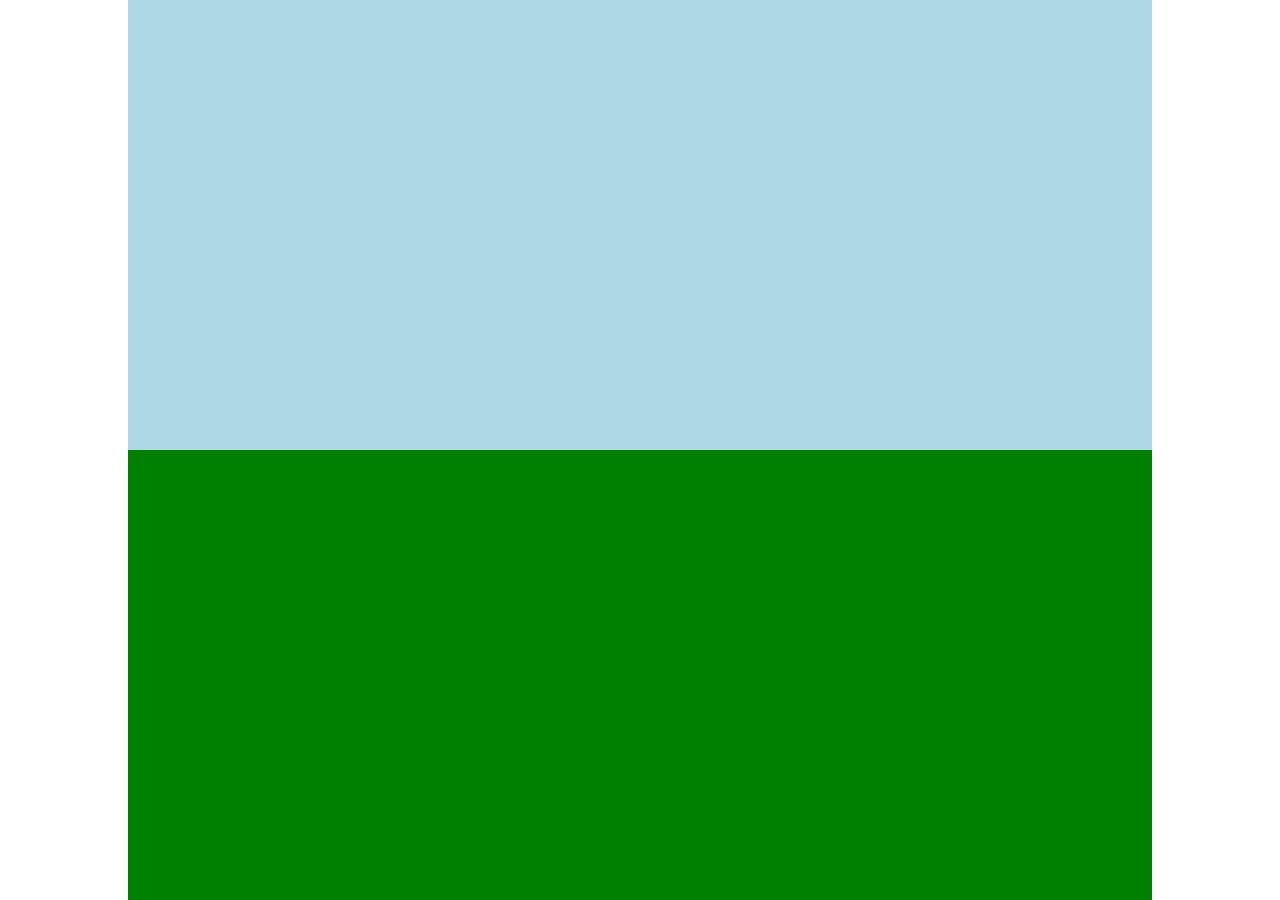
==== game.html @ d5bd2ffe "finished home page (header, instructions and button to play)" ====
<!DOCTYPE html>
<html lang="en">
  <head>
    <meta charset="UTF-8" />
    <meta http-equiv="X-UA-Compatible" content="IE=edge" />
    <meta name="viewport" content="width=device-width, initial-scale=1.0" />
    <link rel="stylesheet" href="assets/style/game.css" />
    <title>Document</title>
  </head>
  <body>
    <div class="grid-container"></div>
    <script src="./game.js"></script>
  </body>
</html>
---- assets/style/game.css ----
* {
  margin: 0;
  padding: 0;
  box-sizing: border-box;
}

body {
  height: 100vh;
  width: 100vw;
  display: flex;
  justify-content: center;
}

.grid-container {
  display: grid;
  grid-template-columns: repeat(6, 1fr);
  grid-template-rows: repeat(6, 1fr);
  height: 100%;
  width: 80%;
}

.grid-item {
  width: 100%;
  height: 100%;
  min-height: calc(100% / 6);
}

.grid-item:hover {
  border: 1px solid black;
}

.sky {
  background-color: lightblue;
}

.grass {
  background-color: green;
}
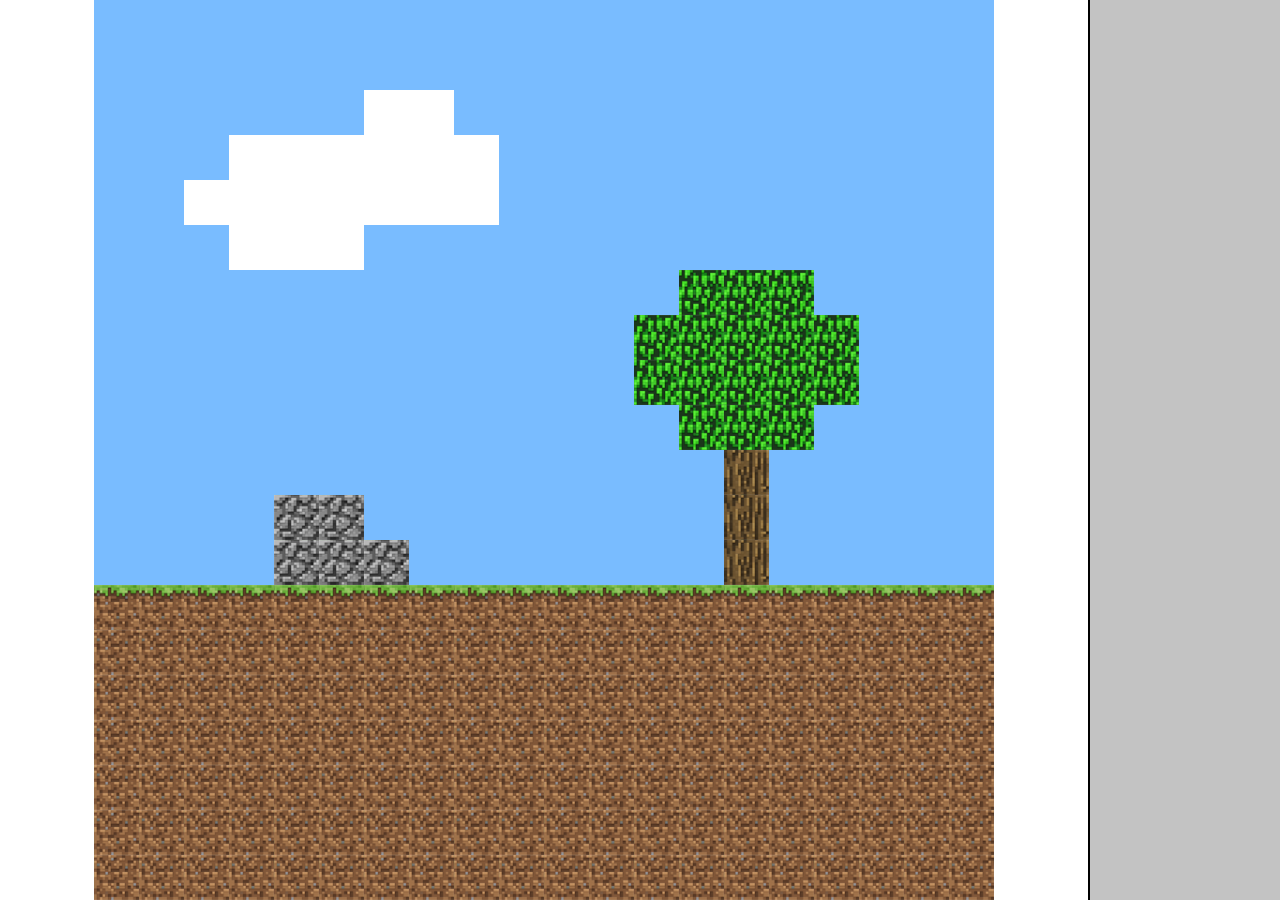
==== commit 6c2f6c1b: "styling gameboard and building draw map function" ====
--- a/game.html
+++ b/game.html
@@ -8,7 +8,15 @@
     <title>Document</title>
   </head>
   <body>
-    <div class="grid-container"></div>
-    <script src="./game.js"></script>
+    <div class="grid-container">
+      <div class="grid"></div>
+    </div>
+    <div class="menu-container">
+      <div class="tools-container"></div>
+      <div class="storage-container"></div>
+      <div class="options-container"></div>
+    </div>
+    <script src="./game.js" type="module"></script>
+    <script src="./maps.js" type="module"></script>
   </body>
 </html>
--- a/assets/style/game.css
+++ b/assets/style/game.css
@@ -1,38 +1,107 @@
+:root {
+  font-size: 62.5%;
+  --color-black: black;
+  --color-white: white;
+  --play-btn-hover-bg-color: rgb(234, 234, 234);
+  --menu-bg-color: #c3c3c3;
+  --sky-color: rgb(121, 188, 255);
+}
+
 * {
   margin: 0;
   padding: 0;
   box-sizing: border-box;
+  font-family: "Minecrafter", Arial, Helvetica, sans-serif;
 }
 
 body {
   height: 100vh;
   width: 100vw;
   display: flex;
-  justify-content: center;
+  justify-content: space-between;
+  align-items: center;
 }
 
 .grid-container {
+  height: 100%;
+  width: 85%;
+  display: flex;
+  justify-content: center;
+  align-items: center;
+}
+
+.grid {
   display: grid;
-  grid-template-columns: repeat(6, 1fr);
-  grid-template-rows: repeat(6, 1fr);
-  height: 100%;
-  width: 80%;
+  grid-template-columns: repeat(20, 1fr);
+  grid-template-rows: repeat(20, 1fr);
+  height: 100vmin;
+  width: 100vmin;
+  margin: 0 5rem;
 }
 
 .grid-item {
   width: 100%;
   height: 100%;
-  min-height: calc(100% / 6);
 }
 
 .grid-item:hover {
-  border: 1px solid black;
+  border: 1px solid var(--color-white);
+}
+
+.menu-container {
+  height: 100%;
+  width: 15%;
+  background-color: var(--menu-bg-color);
+  border-left: 2px solid var(--color-black);
 }
 
 .sky {
-  background-color: lightblue;
+  background-color: var(--sky-color);
+}
+
+.cloud {
+  background-color: var(--color-white);
 }
 
 .grass {
-  background-color: green;
+  background: url(../imgs/materials/Grass.png) no-repeat;
+  background-size: cover;
 }
+
+.dirt {
+  background: url(../imgs/materials/Dirt.png) no-repeat;
+  background-size: cover;
+}
+
+.log {
+  background: url(../imgs/materials/Log.png) no-repeat;
+  background-size: cover;
+}
+
+.leaf {
+  background: url(../imgs/materials/Leaf.png) no-repeat;
+  background-size: cover;
+}
+
+.stone {
+  background: url(../imgs/materials/Cobblestone.png) no-repeat;
+  background-size: cover;
+}
+
+@media (max-width: 768px) {
+  body {
+    flex-direction: column;
+  }
+
+  .menu-container {
+    height: 30%;
+    width: 100%;
+    border-left: 0;
+    border-top: 2px solid var(--color-black);
+  }
+
+  .grid-container {
+    height: 80%;
+    width: 100%;
+  }
+}
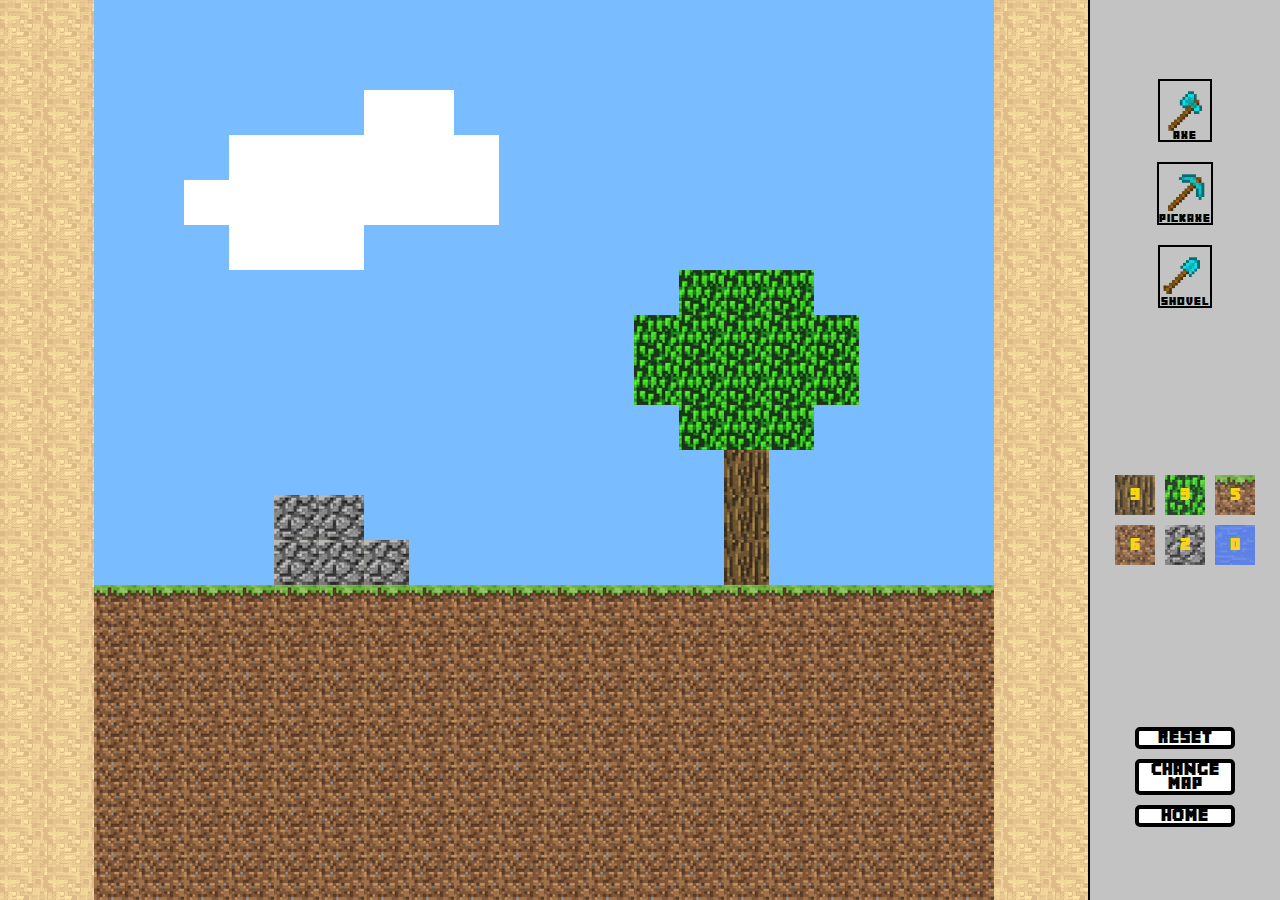
==== commit 699cb662: "finished styling the game page (static)" ====
--- a/game.html
+++ b/game.html
@@ -4,6 +4,7 @@
     <meta charset="UTF-8" />
     <meta http-equiv="X-UA-Compatible" content="IE=edge" />
     <meta name="viewport" content="width=device-width, initial-scale=1.0" />
+    <link rel="stylesheet" href="assets/style/style.css" />
     <link rel="stylesheet" href="assets/style/game.css" />
     <title>Document</title>
   </head>
@@ -12,9 +13,45 @@
       <div class="grid"></div>
     </div>
     <div class="menu-container">
-      <div class="tools-container"></div>
-      <div class="storage-container"></div>
-      <div class="options-container"></div>
+      <div class="tools-container">
+        <div class="tool-container">
+          <div class="axe-img tool"></div>
+          <p>Axe</p>
+        </div>
+        <div class="tool-container">
+          <div class="pickaxe-img tool"></div>
+          <p>Pickaxe</p>
+        </div>
+        <div class="tool-container">
+          <div class="shovel-img tool"></div>
+          <p>Shovel</p>
+        </div>
+      </div>
+      <div class="storage-grid">
+        <div class="storage-item storage-log">
+          <p class="material__amount">9</p>
+        </div>
+        <div class="storage-item storage-leaf">
+          <p class="material__amount">3</p>
+        </div>
+        <div class="storage-item storage-grass">
+          <p class="material__amount">5</p>
+        </div>
+        <div class="storage-item storage-dirt">
+          <p class="material__amount">6</p>
+        </div>
+        <div class="storage-item storage-stone">
+          <p class="material__amount">2</p>
+        </div>
+        <div class="storage-item storage-water">
+          <p class="material__amount">0</p>
+        </div>
+      </div>
+      <div class="options-container">
+        <button class="btn">RESET</button>
+        <button class="btn">CHANGE MAP</button>
+        <button onclick="window.location.href='/'" class="btn">HOME</button>
+      </div>
     </div>
     <script src="./game.js" type="module"></script>
     <script src="./maps.js" type="module"></script>
--- a/assets/style/style.css
+++ b/assets/style/style.css
@@ -0,0 +1,69 @@
+:root {
+  font-size: 62.5%;
+  --color-black: black;
+  --color-white: white;
+  --play-btn-hover-bgcolor: rgb(234, 234, 234);
+}
+
+* {
+  margin: 0;
+  padding: 0;
+  box-sizing: border-box;
+  font-family: "Minecrafter", Arial, Helvetica, sans-serif;
+}
+
+@font-face {
+  font-family: "Minecrafter";
+  src: url(../fonts/Minecrafter.Reg.ttf) format("woff");
+}
+
+body {
+  height: 100vh;
+  width: 100vw;
+}
+
+.home-page {
+  background: url("https://dynaimage.cdn.cnn.com/cnn/c_fill,g_auto,w_1200,h_675,ar_16:9/https%3A%2F%2Fcdn.cnn.com%2Fcnnnext%2Fdam%2Fassets%2F120518050114-minecraft-story-top.jpg")
+    no-repeat center center/cover;
+  height: 100%;
+  width: 100%;
+  display: flex;
+  justify-content: center;
+  flex-direction: column;
+  align-items: center;
+}
+
+.logo {
+  width: 500px;
+  margin: 3rem 0;
+}
+
+.instructions {
+  margin: 3rem 0;
+  width: 80%;
+  font-size: 1.5rem;
+  color: var(--color-black);
+  text-align: center;
+}
+
+.btn {
+  padding: 1rem 5rem;
+  margin-top: 3rem;
+  font-size: 3rem;
+  text-decoration: none;
+  color: var(--color-black);
+  background-color: var(--color-white);
+  border: 4px solid var(--color-black);
+  border-radius: 0.5rem;
+}
+
+.btn:hover {
+  background-color: var(--play-btn-hover-bgcolor);
+}
+
+@media (max-width: 768px) {
+  .logo {
+    width: 300px;
+    margin-bottom: 10rem;
+  }
+}
--- a/assets/style/game.css
+++ b/assets/style/game.css
@@ -7,20 +7,16 @@
   --sky-color: rgb(121, 188, 255);
 }
 
-* {
-  margin: 0;
-  padding: 0;
-  box-sizing: border-box;
-  font-family: "Minecrafter", Arial, Helvetica, sans-serif;
-}
-
 body {
   height: 100vh;
   width: 100vw;
   display: flex;
   justify-content: space-between;
   align-items: center;
-}
+  background: url(../imgs/materials/Sand.png);
+}
+
+/* ----------------------Gameboard--------------------------- */
 
 .grid-container {
   height: 100%;
@@ -48,44 +44,172 @@
   border: 1px solid var(--color-white);
 }
 
+.sky {
+  background-color: var(--sky-color);
+}
+
+.cloud {
+  background-color: var(--color-white);
+}
+
+.grass {
+  background: url(../imgs/materials/Grass.png) no-repeat;
+  background-size: cover;
+}
+
+.dirt {
+  background: url(../imgs/materials/Dirt.png) no-repeat;
+  background-size: cover;
+}
+
+.log {
+  background: url(../imgs/materials/Log.png) no-repeat;
+  background-size: cover;
+}
+
+.leaf {
+  background: url(../imgs/materials/Leaf.png) no-repeat;
+  background-size: cover;
+}
+
+.stone {
+  background: url(../imgs/materials/Cobblestone.png) no-repeat;
+  background-size: cover;
+}
+
+/* ----------------------Menu--------------------------- */
+
 .menu-container {
+  display: flex;
+  flex-direction: column;
+  align-items: center;
+  justify-content: space-around;
   height: 100%;
   width: 15%;
   background-color: var(--menu-bg-color);
   border-left: 2px solid var(--color-black);
 }
 
-.sky {
-  background-color: var(--sky-color);
-}
-
-.cloud {
+.tools-container {
+  display: flex;
+  flex-direction: column;
+  align-items: center;
+}
+
+.tool-container {
+  display: flex;
+  flex-direction: column;
+  align-items: center;
+  margin: 1rem;
+  border: 2px solid black;
+}
+
+.tool-container:hover {
   background-color: var(--color-white);
 }
 
-.grass {
+.tool {
+  width: 5rem;
+  height: 5rem;
+}
+
+.axe-img {
+  background: url(../imgs/tools/tools.png) no-repeat -110px 10px;
+  background-size: 200px;
+}
+
+.pickaxe-img {
+  background: url(../imgs/tools/tools.png) no-repeat -60px 10px;
+  background-size: 200px;
+}
+
+.shovel-img {
+  background: url(../imgs/tools/tools.png) no-repeat -160px 10px;
+  background-size: 200px;
+}
+
+.storage-grid {
+  margin: 2rem;
+  display: grid;
+  grid-template-areas:
+    "log leaf grass"
+    "dirt stone water";
+  justify-content: center;
+  gap: 1rem;
+}
+
+.storage-item {
+  height: 4rem;
+  width: 4rem;
+  display: flex;
+  justify-content: center;
+  align-items: center;
+}
+
+.storage-log {
+  background: url(../imgs/materials/Log.png) no-repeat;
+  background-size: cover;
+  grid-area: log;
+  opacity: 0.9;
+}
+.storage-leaf {
+  background: url(../imgs/materials/Leaf.png) no-repeat;
+  background-size: cover;
+  grid-area: leaf;
+  opacity: 0.9;
+}
+.storage-grass {
   background: url(../imgs/materials/Grass.png) no-repeat;
   background-size: cover;
-}
-
-.dirt {
+  grid-area: grass;
+  opacity: 0.9;
+}
+.storage-dirt {
   background: url(../imgs/materials/Dirt.png) no-repeat;
   background-size: cover;
-}
-
-.log {
-  background: url(../imgs/materials/Log.png) no-repeat;
-  background-size: cover;
-}
-
-.leaf {
-  background: url(../imgs/materials/Leaf.png) no-repeat;
-  background-size: cover;
-}
-
-.stone {
+  grid-area: dirt;
+  opacity: 0.9;
+}
+.storage-stone {
   background: url(../imgs/materials/Cobblestone.png) no-repeat;
   background-size: cover;
+  grid-area: stone;
+  opacity: 0.9;
+}
+.storage-water {
+  background: url(../imgs/materials/Water.png) no-repeat;
+  background-size: cover;
+  grid-area: water;
+  opacity: 0.9;
+}
+
+.material__amount {
+  font-size: 1.5rem;
+  color: gold;
+}
+
+.options-container {
+  display: flex;
+  flex-direction: column;
+  align-items: center;
+}
+
+.btn {
+  font-size: 1.5rem;
+  width: 10rem;
+  padding: 0;
+  margin: 0.5rem 0;
+}
+
+/* ----------------------Media queries--------------------------- */
+
+@media (max-width: 1000px) {
+  .storage-grid {
+    grid-template-areas:
+      "log leaf"
+      "grass dirt"
+      "stone water";
+  }
 }
 
 @media (max-width: 768px) {
@@ -98,10 +222,68 @@
     width: 100%;
     border-left: 0;
     border-top: 2px solid var(--color-black);
+    flex-direction: row;
+  }
+
+  .storage-grid {
+    grid-template-areas:
+      "log leaf grass"
+      "dirt stone water";
   }
 
   .grid-container {
-    height: 80%;
+    height: 90%;
     width: 100%;
   }
-}
+
+  .tools-container {
+    flex-direction: row;
+  }
+
+  .tool {
+    width: 5rem;
+    height: 3.5rem;
+  }
+
+  .axe-img {
+    background: url(../imgs/tools/tools.png) no-repeat -89px 1px;
+    background-size: 17rem;
+  }
+
+  .pickaxe-img {
+    background: url(../imgs/tools/tools.png) no-repeat -50px 2px;
+    background-size: 17rem;
+  }
+
+  .shovel-img {
+    background: url(../imgs/tools/tools.png) no-repeat -130px 2px;
+    background-size: 17rem;
+  }
+}
+
+@media (max-width: 600px) {
+  .storage-grid {
+    grid-template-areas:
+      "log leaf"
+      "grass dirt"
+      "stone water";
+  }
+
+  .menu-container {
+    height: 40%;
+  }
+
+  .tools-container {
+    flex-direction: column;
+  }
+
+  .tool {
+    width: 5rem;
+    height: 3.5rem;
+    margin: 0;
+  }
+
+  .tool-container {
+    margin: 2px;
+  }
+}
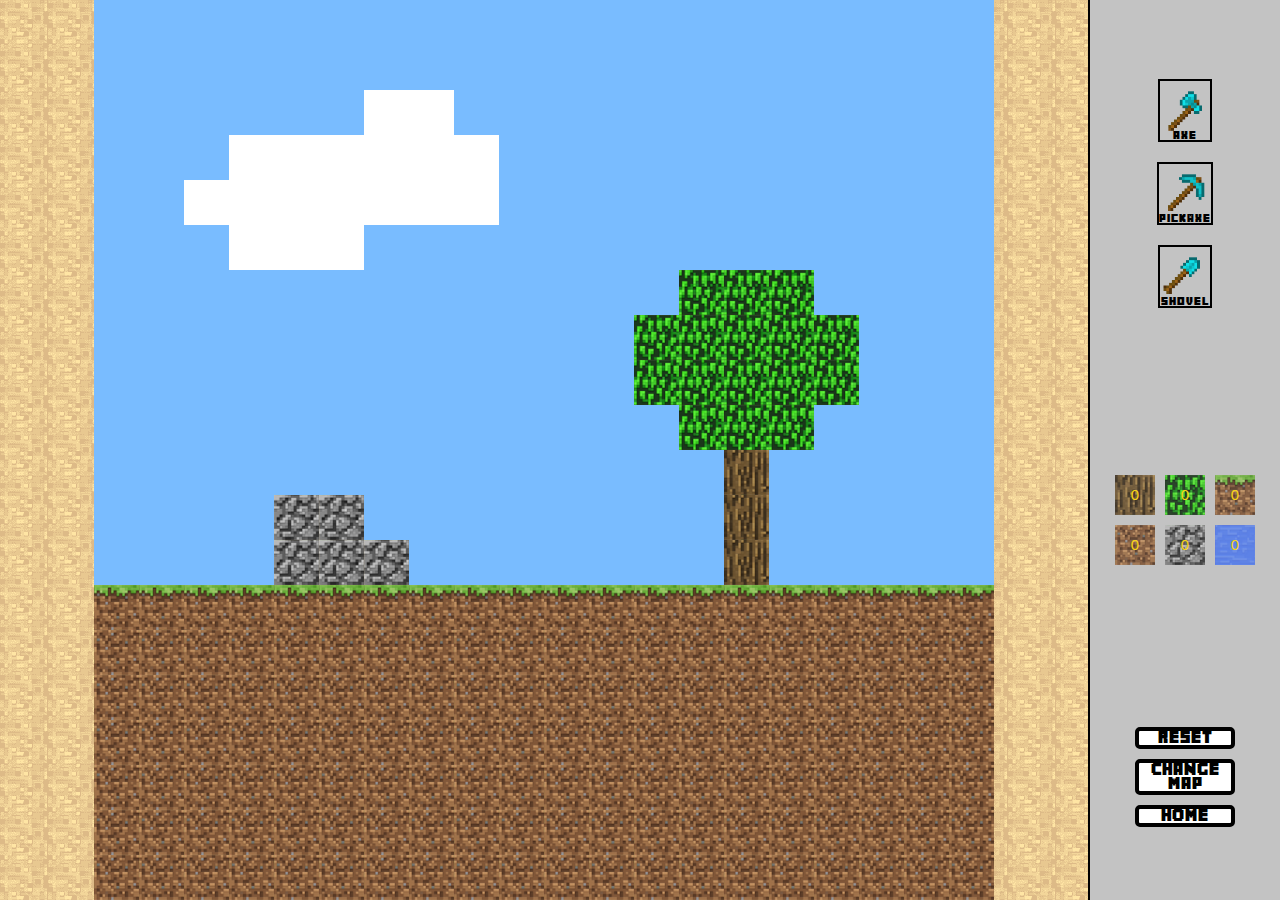
==== commit 4185cc91: "added some interactive: select tool, remove material and add it to storage" ====
--- a/game.html
+++ b/game.html
@@ -14,37 +14,49 @@
     </div>
     <div class="menu-container">
       <div class="tools-container">
-        <div class="tool-container">
+        <div
+          class="tool-container axe"
+          data-activate-tool="false"
+          data-material="log leaf"
+        >
           <div class="axe-img tool"></div>
           <p>Axe</p>
         </div>
-        <div class="tool-container">
+        <div
+          class="tool-container pickaxe"
+          data-activate-tool="false"
+          data-material="stone"
+        >
           <div class="pickaxe-img tool"></div>
           <p>Pickaxe</p>
         </div>
-        <div class="tool-container">
+        <div
+          class="tool-container shovel"
+          data-activate-tool="false"
+          data-material="dirt grass"
+        >
           <div class="shovel-img tool"></div>
           <p>Shovel</p>
         </div>
       </div>
       <div class="storage-grid">
         <div class="storage-item storage-log">
-          <p class="material__amount">9</p>
+          <p class="material__amount" data-material="log">0</p>
         </div>
         <div class="storage-item storage-leaf">
-          <p class="material__amount">3</p>
+          <p class="material__amount" data-material="leaf">0</p>
         </div>
         <div class="storage-item storage-grass">
-          <p class="material__amount">5</p>
+          <p class="material__amount" data-material="grass">0</p>
         </div>
         <div class="storage-item storage-dirt">
-          <p class="material__amount">6</p>
+          <p class="material__amount" data-material="dirt">0</p>
         </div>
         <div class="storage-item storage-stone">
-          <p class="material__amount">2</p>
+          <p class="material__amount" data-material="stone">0</p>
         </div>
         <div class="storage-item storage-water">
-          <p class="material__amount">0</p>
+          <p class="material__amount" data-material="water">0</p>
         </div>
       </div>
       <div class="options-container">
--- a/assets/style/game.css
+++ b/assets/style/game.css
@@ -108,9 +108,22 @@
   background-color: var(--color-white);
 }
 
+.tool-container > * {
+  /* so children events won't be fired */
+  pointer-events: none;
+}
+
 .tool {
   width: 5rem;
   height: 5rem;
+}
+
+[data-activate-tool="true"] {
+  background-color: green;
+}
+
+[data-activate-tool="true"]:hover {
+  background-color: green;
 }
 
 .axe-img {
@@ -201,6 +214,10 @@
   margin: 0.5rem 0;
 }
 
+.material__amount {
+  font-family: Arial, Helvetica, sans-serif;
+}
+
 /* ----------------------Media queries--------------------------- */
 
 @media (max-width: 1000px) {
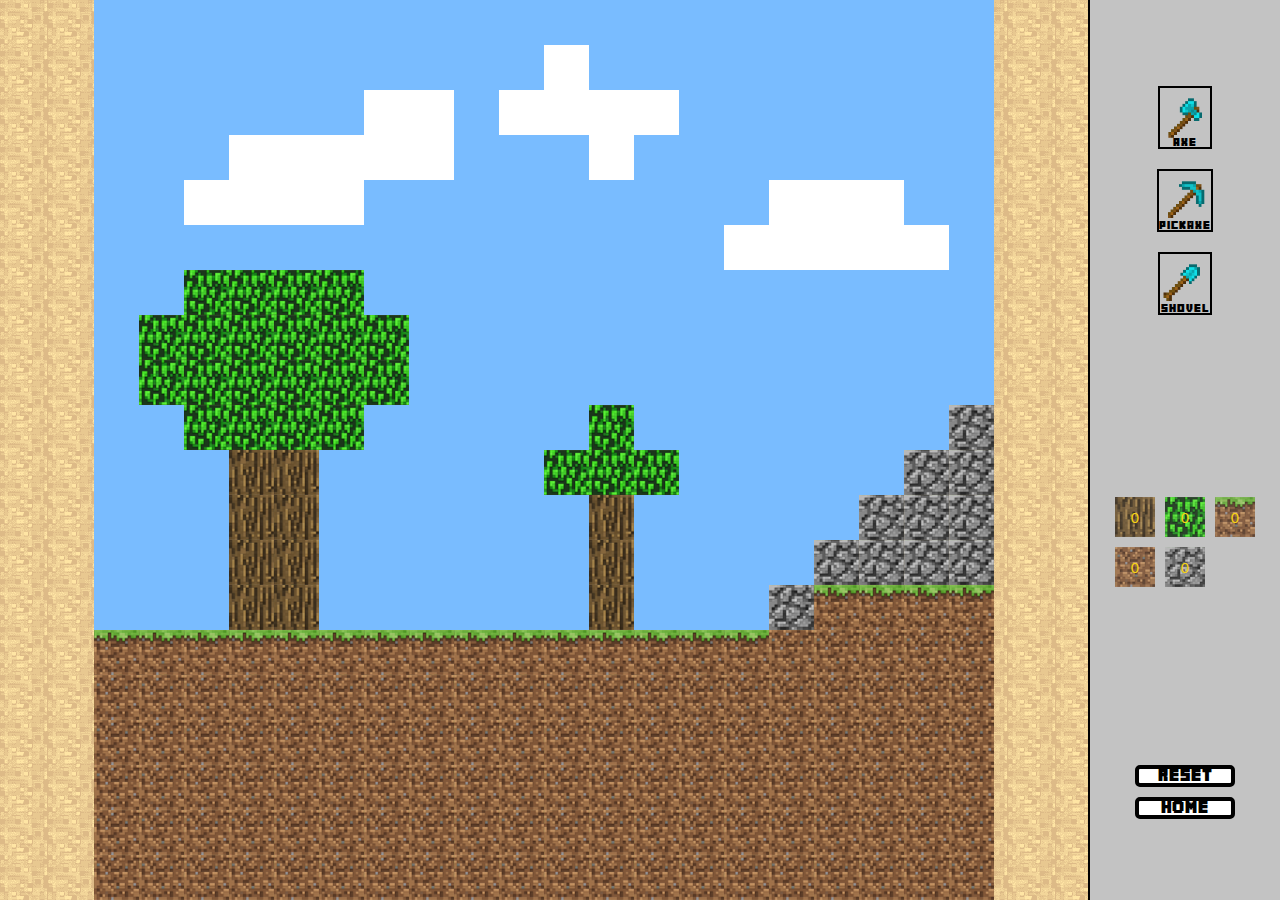
==== commit 96fb13ed: "added popup window for the help button in the home page" ====
--- a/game.html
+++ b/game.html
@@ -16,7 +16,7 @@
       <div class="tools-container">
         <div
           class="tool-container axe"
-          data-activate-tool="false"
+          data-tool-active="false"
           data-material="log leaf"
         >
           <div class="axe-img tool"></div>
@@ -24,7 +24,7 @@
         </div>
         <div
           class="tool-container pickaxe"
-          data-activate-tool="false"
+          data-tool-active="false"
           data-material="stone"
         >
           <div class="pickaxe-img tool"></div>
@@ -32,7 +32,7 @@
         </div>
         <div
           class="tool-container shovel"
-          data-activate-tool="false"
+          data-tool-active="false"
           data-material="dirt grass"
         >
           <div class="shovel-img tool"></div>
@@ -40,28 +40,32 @@
         </div>
       </div>
       <div class="storage-grid">
-        <div class="storage-item storage-log">
+        <div
+          class="storage-item storage-log"
+          data-storage-active="false"
+          ="log"
+        >
           <p class="material__amount" data-material="log">0</p>
         </div>
-        <div class="storage-item storage-leaf">
+        <div class="storage-item storage-leaf" data-storage-active="false">
           <p class="material__amount" data-material="leaf">0</p>
         </div>
-        <div class="storage-item storage-grass">
+        <div class="storage-item storage-grass" data-storage-active="false">
           <p class="material__amount" data-material="grass">0</p>
         </div>
-        <div class="storage-item storage-dirt">
+        <div class="storage-item storage-dirt" data-storage-active="false">
           <p class="material__amount" data-material="dirt">0</p>
         </div>
-        <div class="storage-item storage-stone">
+        <div class="storage-item storage-stone" data-storage-active="false">
           <p class="material__amount" data-material="stone">0</p>
         </div>
-        <div class="storage-item storage-water">
+        <!-- <div class="storage-item storage-water" data-storage-active="false">
           <p class="material__amount" data-material="water">0</p>
-        </div>
+        </div> -->
       </div>
       <div class="options-container">
-        <button class="btn">RESET</button>
-        <button class="btn">CHANGE MAP</button>
+        <button class="btn" id="reset-btn">RESET</button>
+        <!-- <button class="btn" id="changemap">CHANGE MAP</button> -->
         <button onclick="window.location.href='/'" class="btn">HOME</button>
       </div>
     </div>
--- a/assets/style/style.css
+++ b/assets/style/style.css
@@ -23,8 +23,8 @@
 }
 
 .home-page {
-  background: url("https://dynaimage.cdn.cnn.com/cnn/c_fill,g_auto,w_1200,h_675,ar_16:9/https%3A%2F%2Fcdn.cnn.com%2Fcnnnext%2Fdam%2Fassets%2F120518050114-minecraft-story-top.jpg")
-    no-repeat center center/cover;
+  background: url("https://wallpaper.dog/large/10998890.jpg") no-repeat center
+    center/cover;
   height: 100%;
   width: 100%;
   display: flex;
@@ -36,6 +36,25 @@
 .logo {
   width: 500px;
   margin: 3rem 0;
+  animation-name: logo;
+  animation-duration: 1s;
+}
+
+@keyframes logo {
+  0% {
+    transform: translateY(-40px);
+    opacity: 0;
+  }
+  50% {
+    transform: translateY(10px);
+  }
+  75% {
+    transform: translateY(-20px);
+    opacity: 1;
+  }
+  100% {
+    transform: translateY(0px);
+  }
 }
 
 .instructions {
@@ -59,6 +78,7 @@
 
 .btn:hover {
   background-color: var(--play-btn-hover-bgcolor);
+  cursor: pointer;
 }
 
 @media (max-width: 768px) {
@@ -67,3 +87,58 @@
     margin-bottom: 10rem;
   }
 }
+
+.home-btn {
+  animation-name: home-btn;
+  animation-duration: 1.5s;
+}
+
+@keyframes home-btn {
+  from {
+    opacity: 0.2;
+  }
+  to {
+    opacity: 1;
+  }
+}
+
+/* -------------- Popup ----------------- */
+.modal-container {
+  /* display: none; */
+  display: flex;
+  justify-content: center;
+  align-items: center;
+  position: fixed;
+  opacity: 0;
+  pointer-events: none;
+  background-color: rgba(0, 0, 0, 0.3);
+  top: 0;
+  left: 0;
+  height: 100vh;
+  width: 100vw;
+  transition: opacity 0.3s ease;
+}
+
+.modal-container.show {
+  pointer-events: auto;
+  opacity: 1;
+}
+
+.modal {
+  background-color: var(--color-white);
+  border-radius: 5px;
+  box-shadow: 0 2px 4px rgba(0, 0, 0, 0.2);
+  padding: 3rem 5rem;
+  width: 60rem;
+  max-width: 80%;
+  text-align: center;
+}
+
+.modal p {
+  margin-top: 2rem;
+  opacity: 0.7;
+}
+
+.close-btn {
+  font-size: 2rem;
+}
--- a/assets/style/game.css
+++ b/assets/style/game.css
@@ -118,12 +118,16 @@
   height: 5rem;
 }
 
-[data-activate-tool="true"] {
+[data-tool-active="true"] {
   background-color: green;
 }
 
-[data-activate-tool="true"]:hover {
+[data-tool-active="true"]:hover {
   background-color: green;
+}
+
+.error {
+  background-color: red;
 }
 
 .axe-img {
@@ -159,6 +163,14 @@
   align-items: center;
 }
 
+.storage-item > * {
+  pointer-events: none;
+}
+
+[data-storage-active="true"] {
+  border: 2px solid var(--color-white);
+}
+
 .storage-log {
   background: url(../imgs/materials/Log.png) no-repeat;
   background-size: cover;
